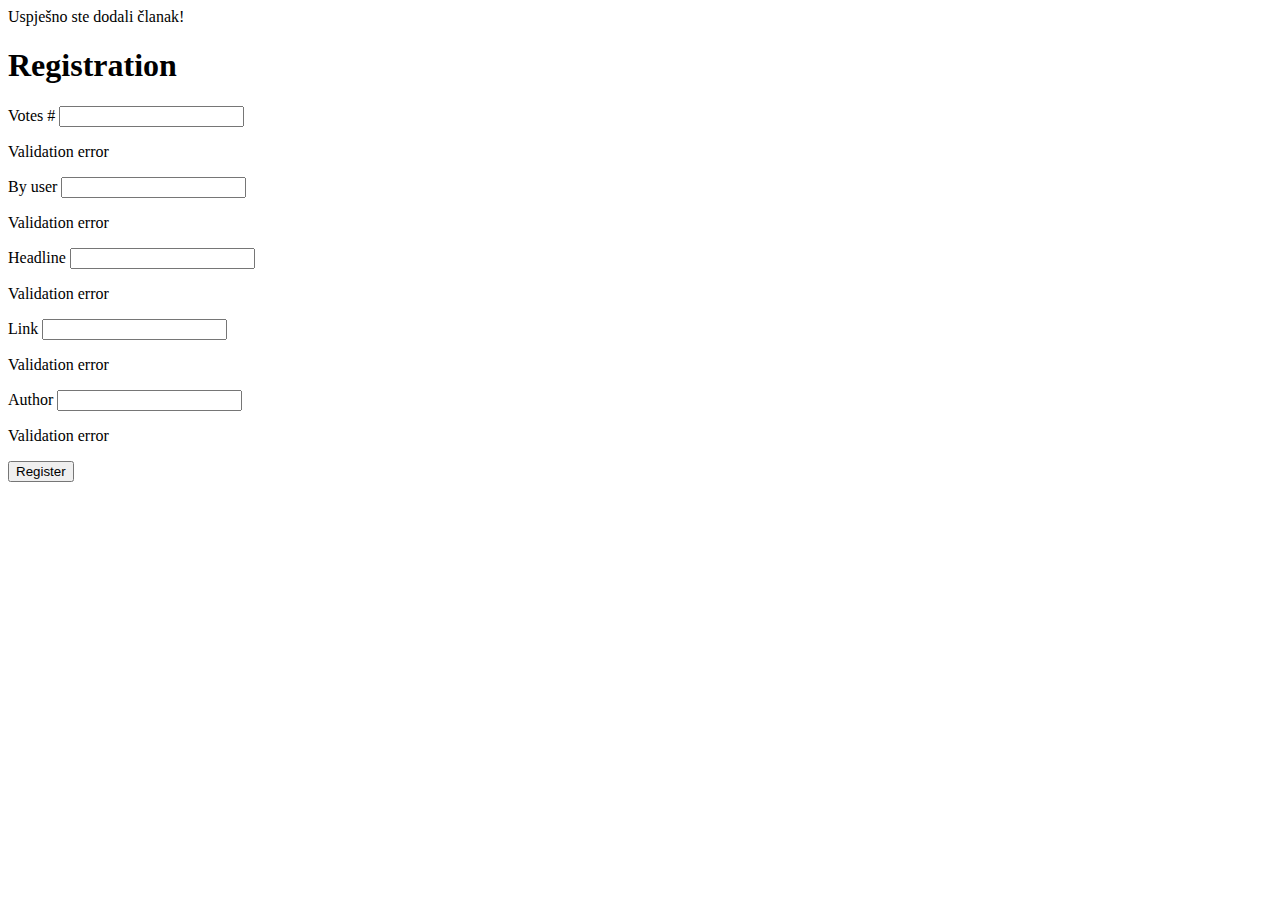
==== src/main/resources/templates/add-article.html @ 30b53289 "Omogućeno dodavanje novih članaka" ====
<!DOCTYPE html>
<html xmlns:th="http://www.thymeleaf.org">
<head>
    <meta charset="utf-8"/>
    <meta http-equiv="X-UA-Compatible" content="IE=edge"/>
    <meta name="viewport" content="width=device-width, initial-scale=1"/>

    <link rel="stylesheet" type="text/css" th:href="@{/webjars/bootstrap/4.1.0/css/bootstrap.min.css}"/>

    <title>Registration</title>
</head>
<body>
<div class="container">
    <div class="row">
        <div class="col-md-6 col-md-offset-3">

            <div th:if="${param.success}">
                <div class="alert alert-info">
                    Uspješno ste dodali članak!
                </div>
            </div>

            <h1>Registration</h1>
            <form th:action="@{/articles/add}" th:object="${article}" method="post">

               <!--  <p class="error-message"
                   th:if="${#fields.hasGlobalErrors()}"
                   th:each="error : ${#fields.errors('global')}"
                   th:text="${error}">Validation error</p> -->

                <div class="form-group"
                     th:classappend="${#fields.hasErrors('votes')}? 'has-error':''">
                    <label for="votes" class="control-label">Votes #</label>
                    <input id="votes"
                           class="form-control"
                           th:field="*{votes}" 
                           readonly/>
                    <p class="error-message"
                       th:each="error: ${#fields.errors('votes')}"
                       th:text="${votes}">Validation error</p>
                </div>
                <div class="form-group"
                     th:classappend="${#fields.hasErrors('user')}? 'has-error':''">
                    <label for="user" class="control-label">By user</label>
                    <input id="user"
                           class="form-control"
                           th:field="*{user}" readonly/>
                    <p class="error-message"
                       th:each="error : ${#fields.errors('user')}"
                       th:text="${user}">Validation error</p>
                </div>
                <div class="form-group">
                    <label for="headline" class="control-label">Headline</label>
                    <input id="headline"
                           class="form-control"
                           th:field="*{headline}"
                           th:classappend="${#fields.hasErrors('headline')}? 'is-invalid':''"/>
                    <p class="error-message"
                       th:each="error : ${#fields.errors('headline')}"
                       th:text="${error}">Validation error</p>
                </div>
                <div class="form-group">
                    <label for="link" class="control-label">Link</label>
                    <input id="link"
                           class="form-control"
                           th:field="*{link}"
                     	   th:classappend="${#fields.hasErrors('link')}? 'is-invalid':''"/>
                    <p class="error-message"
                       th:each="error : ${#fields.errors('link')}"
                       th:text="${error}">Validation error</p>
                </div>
                <div class="form-group">
                    <label for="author" class="control-label">Author</label>
                    <input id="author"
                           class="form-control"
                           th:field="*{author}"
                           th:classappend="${#fields.hasErrors('headline')}? 'is-invalid':''"/>
                    <p class="error-message"
                       th:each="error : ${#fields.errors('author')}"
                       th:text="${error}">Validation error</p>
                </div>
                <div class="form-group">
                    <button type="submit" class="btn btn-success">Register</button>
                </div>

            </form>
        </div>
    </div>
</div>

<script type="text/javascript" th:src="@{/webjars/jquery/3.3.1/jquery.min.js/}"></script>
<script type="text/javascript" th:src="@{/webjars/bootstrap/4.1.0/js/bootstrap.min.js}"></script>

</body>
</html>
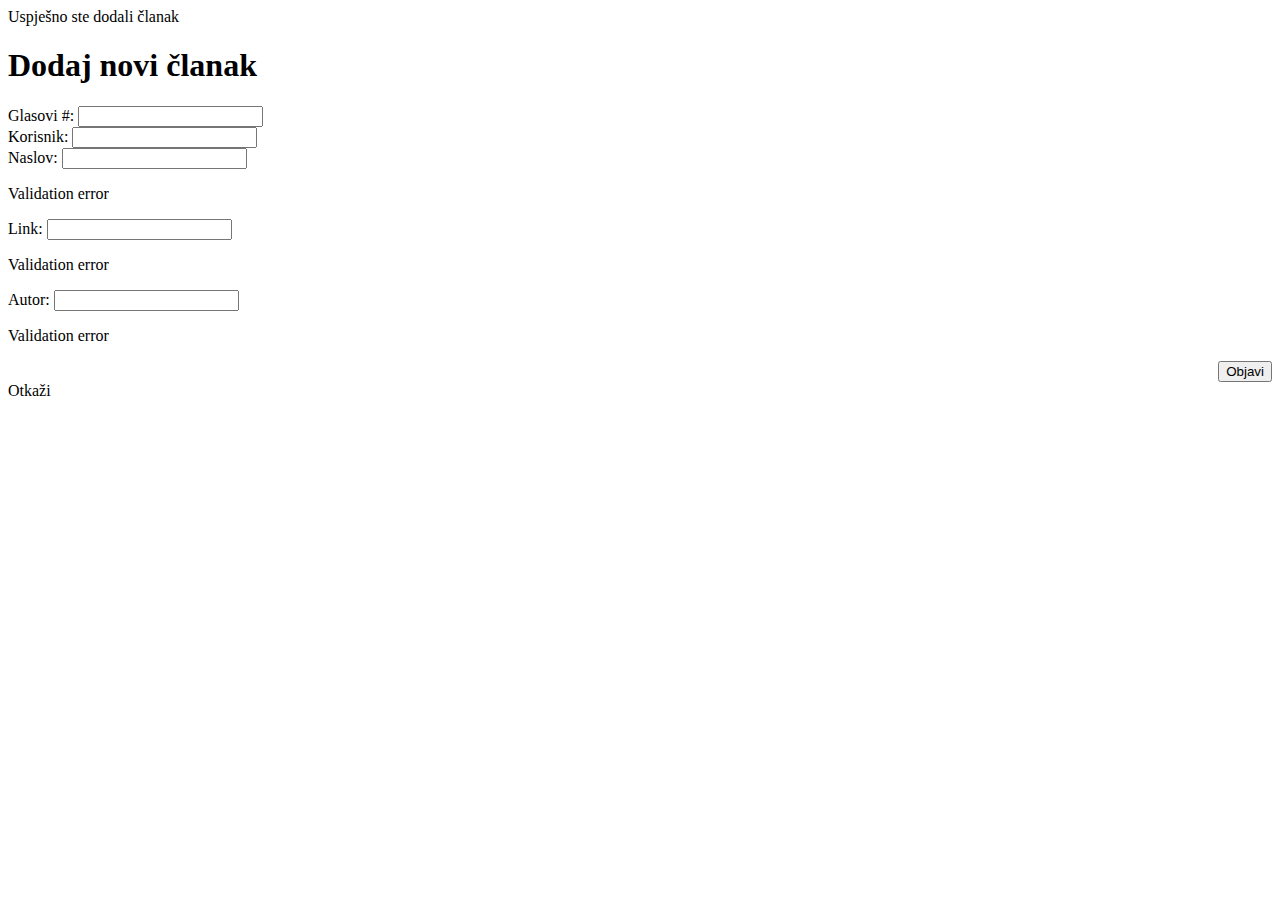
==== commit 51df83a0: "Izmijenjena stranica za dodavanje članaka" ====
--- a/src/main/resources/templates/add-article.html
+++ b/src/main/resources/templates/add-article.html
@@ -1,95 +1,89 @@
 <!DOCTYPE html>
 <html xmlns:th="http://www.thymeleaf.org">
 <head>
-    <meta charset="utf-8"/>
-    <meta http-equiv="X-UA-Compatible" content="IE=edge"/>
-    <meta name="viewport" content="width=device-width, initial-scale=1"/>
+<meta charset="utf-8" />
+<meta http-equiv="X-UA-Compatible" content="IE=edge" />
+<meta name="viewport" content="width=device-width, initial-scale=1" />
 
-    <link rel="stylesheet" type="text/css" th:href="@{/webjars/bootstrap/4.1.0/css/bootstrap.min.css}"/>
-
-    <title>Registration</title>
+<link rel="stylesheet" type="text/css"
+	th:href="@{/webjars/bootstrap/4.1.0/css/bootstrap.min.css}" />
+<link rel="stylesheet" type="text/css" th:href="@{/css/articles.css}" />
+<title>Feedit - Dodaj članak</title>
 </head>
 <body>
-<div class="container">
-    <div class="row">
-        <div class="col-md-6 col-md-offset-3">
+	
+	<div th:replace="fragments/header :: header"></div>
+	
+	<div class="container">
+		<div th:if="${param.success}">
+			<div class="alert alert-info">Uspješno ste dodali članak</div>
+		</div>
+		<div class="article-container text-center">
+			<h1 class="mb-4 text-center">Dodaj novi članak</h1>
+			<form th:action="@{/articles/add}" th:object="${article}"
+				method="post">
 
-            <div th:if="${param.success}">
-                <div class="alert alert-info">
-                    Uspješno ste dodali članak!
-                </div>
-            </div>
+				<div class="form-group row align-items-center justify-content-end"
+					th:classappend="${#fields.hasErrors('votes')}? 'has-error':''">
+					<label for="votes" class="col-sm-3 control-label">Glasovi #:</label>
+					<span class="col-sm-1"></span> 
+					<input type="text" id="votes" class="col-sm-8 form-control" th:field="*{votes}" readonly />
+				</div>
+				<div class="form-group row align-items-center justify-content-end"
+					th:classappend="${#fields.hasErrors('user')}? 'has-error':''">
+					<label for="user" class="col-sm-3 control-label">Korisnik:</label>
+					<span class="col-sm-1"></span>  
+					<input
+						type="text" id="user" class="col-sm-8 form-control" th:field="*{user}" readonly />
+				</div>
+				<div class="form-group row align-items-center justify-content-end">
+					<label for="headline" class="col-sm-3 control-label">Naslov:</label>
+					<span class="col-sm-1"></span> 
+					<input
+						type="text" id="headline" class="col-sm-8 form-control" th:field="*{headline}"
+						th:classappend="${#fields.hasErrors('headline')}? 'is-invalid':''" />
+					<p class="col-sm-8 error-message text-center"
+						th:each="error : ${#fields.errors('headline')}" th:text="${error}">Validation
+						error</p>
+				</div>
+				<div class="form-group row align-items-center justify-content-end">
+					<label for="link" class="col-sm-3 control-label">Link:</label>
+					<span class="col-sm-1"></span>  
+					<input
+						id="link" class="col-sm-8 form-control" th:field="*{link}"
+						type="text" th:classappend="${#fields.hasErrors('link')}? 'is-invalid':''" />
+					<p class="col-sm-8 error-message text-center"
+						th:each="error : ${#fields.errors('link')}" th:text="${error}">Validation
+						error</p>
+				</div>
+				<div class="form-group row align-items-center justify-content-end">
+					<label for="author" class="col-sm-3 control-label">Autor:</label>
+					<span class="col-sm-1"></span> 
+					<input
+						id="author" class="col-sm-8 form-control" th:field="*{author}"
+						type="text" th:classappend="${#fields.hasErrors('headline')}? 'is-invalid':''" />
+					<p class="col-sm-8 error-message text-center"
+						th:each="error : ${#fields.errors('author')}" th:text="${error}">Validation
+						error</p>
+				</div>
+				<div class="form-group row">
+					<div class="col" style="text-align: right">
+						<button type="submit" class="btn btn-success">Objavi</button>
+					</div>
+					<div></div>
+					<div class="col" style="text-align: left">
+						<a class="btn btn-danger" th:href="@{/}">Otkaži</a>
+					</div>	
+				</div>
 
-            <h1>Registration</h1>
-            <form th:action="@{/articles/add}" th:object="${article}" method="post">
+			</form>
+		</div>
+	</div>
 
-               <!--  <p class="error-message"
-                   th:if="${#fields.hasGlobalErrors()}"
-                   th:each="error : ${#fields.errors('global')}"
-                   th:text="${error}">Validation error</p> -->
-
-                <div class="form-group"
-                     th:classappend="${#fields.hasErrors('votes')}? 'has-error':''">
-                    <label for="votes" class="control-label">Votes #</label>
-                    <input id="votes"
-                           class="form-control"
-                           th:field="*{votes}" 
-                           readonly/>
-                    <p class="error-message"
-                       th:each="error: ${#fields.errors('votes')}"
-                       th:text="${votes}">Validation error</p>
-                </div>
-                <div class="form-group"
-                     th:classappend="${#fields.hasErrors('user')}? 'has-error':''">
-                    <label for="user" class="control-label">By user</label>
-                    <input id="user"
-                           class="form-control"
-                           th:field="*{user}" readonly/>
-                    <p class="error-message"
-                       th:each="error : ${#fields.errors('user')}"
-                       th:text="${user}">Validation error</p>
-                </div>
-                <div class="form-group">
-                    <label for="headline" class="control-label">Headline</label>
-                    <input id="headline"
-                           class="form-control"
-                           th:field="*{headline}"
-                           th:classappend="${#fields.hasErrors('headline')}? 'is-invalid':''"/>
-                    <p class="error-message"
-                       th:each="error : ${#fields.errors('headline')}"
-                       th:text="${error}">Validation error</p>
-                </div>
-                <div class="form-group">
-                    <label for="link" class="control-label">Link</label>
-                    <input id="link"
-                           class="form-control"
-                           th:field="*{link}"
-                     	   th:classappend="${#fields.hasErrors('link')}? 'is-invalid':''"/>
-                    <p class="error-message"
-                       th:each="error : ${#fields.errors('link')}"
-                       th:text="${error}">Validation error</p>
-                </div>
-                <div class="form-group">
-                    <label for="author" class="control-label">Author</label>
-                    <input id="author"
-                           class="form-control"
-                           th:field="*{author}"
-                           th:classappend="${#fields.hasErrors('headline')}? 'is-invalid':''"/>
-                    <p class="error-message"
-                       th:each="error : ${#fields.errors('author')}"
-                       th:text="${error}">Validation error</p>
-                </div>
-                <div class="form-group">
-                    <button type="submit" class="btn btn-success">Register</button>
-                </div>
-
-            </form>
-        </div>
-    </div>
-</div>
-
-<script type="text/javascript" th:src="@{/webjars/jquery/3.3.1/jquery.min.js/}"></script>
-<script type="text/javascript" th:src="@{/webjars/bootstrap/4.1.0/js/bootstrap.min.js}"></script>
+	<script type="text/javascript"
+		th:src="@{/webjars/jquery/3.3.1/jquery.min.js/}"></script>
+	<script type="text/javascript"
+		th:src="@{/webjars/bootstrap/4.1.0/js/bootstrap.min.js}"></script>
 
 </body>
 </html>